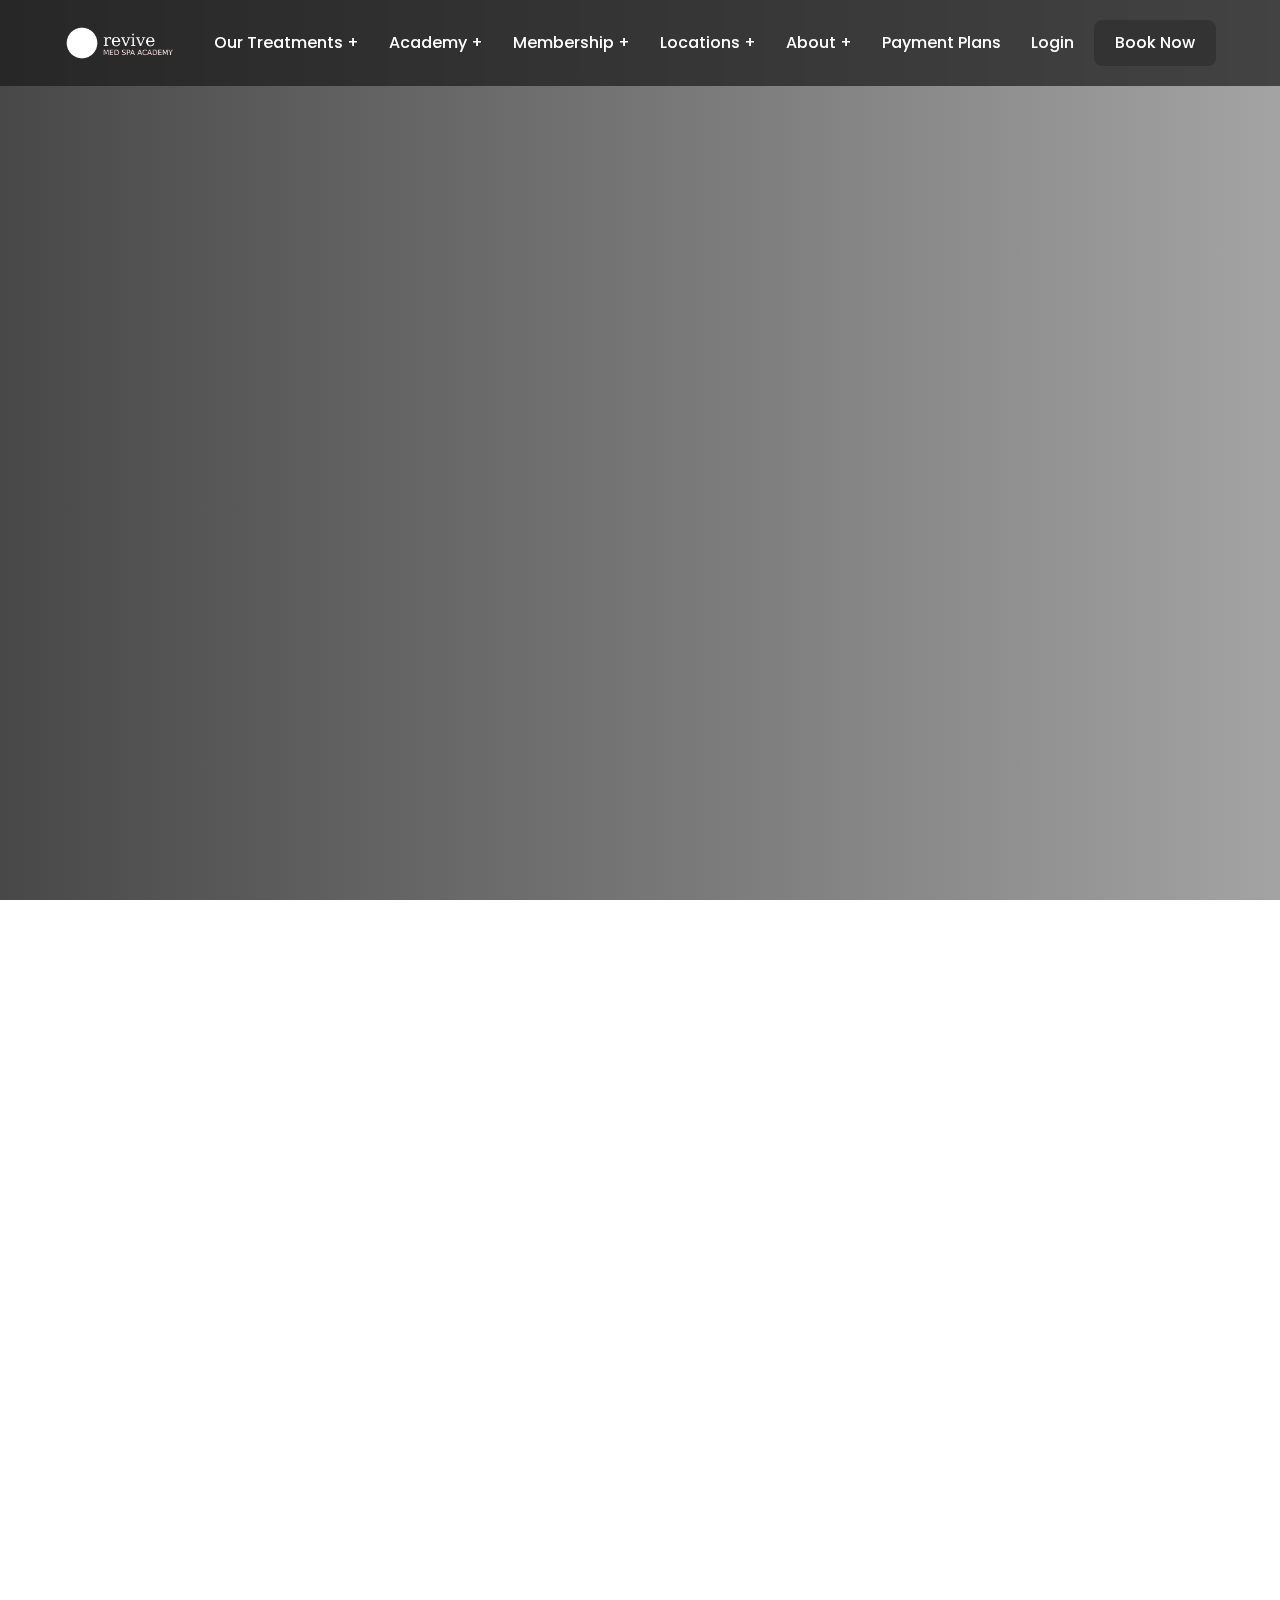
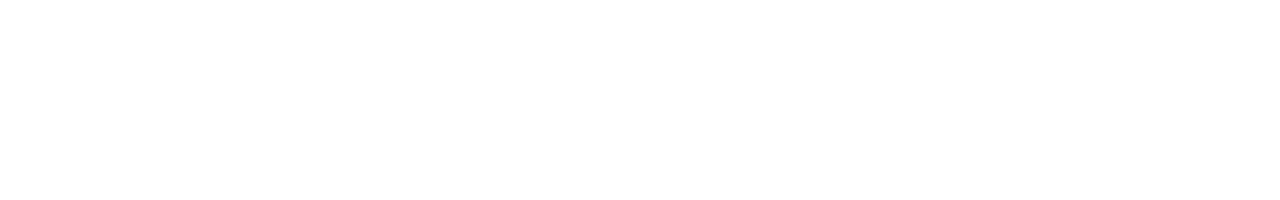
==== index.html @ 2cf68722 "Mega Menu Plus Hero Section Home" ====
<!DOCTYPE html>
<html lang="en">
<head>
    <meta charset="UTF-8">
    <meta name="viewport" content="width=device-width, initial-scale=1.0, maximum-scale=1.0, user-scalable=no">
    <title>Bio Revive - Medical Spa & Training Academy</title>
    <!-- CSS Files -->
    <link rel="stylesheet" href="css/reset.css">
    <link rel="stylesheet" href="css/variables.css">
    <link rel="stylesheet" href="css/style.css">
    <link rel="stylesheet" href="css/components/header.css">
    <link rel="stylesheet" href="css/components/mega-menu.css">
    <link rel="stylesheet" href="css/components/buttons.css">
    <link rel="stylesheet" href="css/pages/home.css">
    <!-- Google Fonts -->
    <link rel="preconnect" href="https://fonts.googleapis.com">
    <link rel="preconnect" href="https://fonts.gstatic.com" crossorigin>
    <link href="https://fonts.googleapis.com/css2?family=Playfair+Display:wght@400;600;700&family=Poppins:wght@300;400;500&display=swap" rel="stylesheet">
    <style>
        /* Override styles to fix white banner issue */
        .site-main {
            padding: 0 !important;
            margin: 0 !important;
        }
        .hero-section {
            margin-top: 0 !important;
            padding-top: 0 !important;
            height: 100vh !important;
        }
        .hero-background, .hero-video, .hero-image {
            top: 0 !important;
            height: 100vh !important;
        }
        .site-header {
            background-color: rgba(26, 26, 26, 0.7) !important;
            backdrop-filter: blur(5px);
            -webkit-backdrop-filter: blur(5px);
        }
        /* Prevent horizontal scrolling on mobile */
        html, body {
            overflow-x: hidden;
            width: 100%;
        }
        /* Style for when mobile menu is active */
        body.menu-active {
            overflow: hidden;
        }
        
        /* Fix for iOS Safari's handling of vh units */
        @supports (-webkit-touch-callout: none) {
            .hero-section {
                height: -webkit-fill-available !important;
            }
            .hero-background, .hero-video, .hero-image {
                height: -webkit-fill-available !important;
            }
        }
        
        /* Additional responsive fixes */
        @media (max-width: 767px) {
            .hero-section {
                height: 90vh !important;
            }
            .hero-background, .hero-video, .hero-image {
                height: 90vh !important;
            }
        }
        
        @media (max-width: 480px) {
            .hero-section {
                height: 85vh !important;
            }
            .hero-background, .hero-video, .hero-image {
                height: 85vh !important;
            }
        }
    </style>
</head>
<body>
    <header class="site-header" id="site-header">
        <div class="header-container">
            <div class="logo">
                <a href="index.html">
                    <img src="img/logo/bio-revive-logo-light.png" alt="Bio Revive" class="logo-light">
                    <img src="img/logo/bio-revive-logo-dark.png" alt="Bio Revive" class="logo-dark">
                </a>
            </div>
            <nav class="main-navigation">
                <ul class="nav-list">
                    <li class="nav-item has-mega-menu">
                        <a href="#" class="nav-link">Our Treatments +</a>
                        <div class="mega-menu treatments-menu">
                            <div class="mega-menu-container">
                                <div class="mega-menu-content">
                                    <div class="mega-menu-promo">
                                        <h3>Find a Treatment for You</h3>
                                        <div class="promo-image">
                                            <img src="img/treatments/treatment-promo.jpg" alt="Bio Revive Treatments">
                                        </div>
                                    </div>
                                    <div class="mega-menu-categories">
                                        <div class="mega-menu-category">
                                            <h4>Injectables & Fillers</h4>
                                            <ul class="category-list">
                                                <li><a href="#">BOTOX & Wrinkle Reducers</a></li>
                                                <li><a href="#">JUVÉDERM</a></li>
                                                <li><a href="#">Restylane</a></li>
                                                <li><a href="#">RHA</a></li>
                                                <li><a href="#">Kybella</a></li>
                                                <li><a href="#">SKINVIVE</a></li>
                                                <li><a href="#">PDO Threads</a></li>
                                            </ul>
                                        </div>
                                        <div class="mega-menu-category">
                                            <h4>Regenerative Treatments</h4>
                                            <ul class="category-list">
                                                <li><a href="#">Sculptra</a></li>
                                                <li><a href="#">Radiesse</a></li>
                                                <li><a href="#">Renuva</a></li>
                                            </ul>
                                        </div>
                                        <div class="mega-menu-category">
                                            <h4>Skin + Hair Treatments</h4>
                                            <ul class="category-list">
                                                <li><a href="#">PRP Injections, Microneedling, & Hair Restoration</a></li>
                                                <li><a href="#">DiamondGlow</a></li>
                                                <li><a href="#">Facials</a></li>
                                                <li><a href="#">Chemical Peels</a></li>
                                            </ul>
                                        </div>
                                        <div class="mega-menu-category">
                                            <h4>Lasers & Devices</h4>
                                            <ul class="category-list">
                                                <li><a href="#">Microneedling</a></li>
                                                <li><a href="#">Morpheus8</a></li>
                                                <li><a href="#">Laser Resurfacing</a></li>
                                                <li><a href="#">BBL</a></li>
                                                <li><a href="#">Radiance Laser Packages</a></li>
                                                <li><a href="#">CoolSculpting</a></li>
                                                <li><a href="#">Laser Hair Removal</a></li>
                                                <li><a href="#">Tattoo Removal</a></li>
                                            </ul>
                                        </div>
                                        <div class="mega-menu-category">
                                            <h4>Wellness</h4>
                                            <ul class="category-list">
                                                <li><a href="#">GLP-1 Protocol</a></li>
                                                <li><a href="#">Advanced GLP-1 Protocol</a></li>
                                            </ul>
                                        </div>
                                    </div>
                                </div>
                            </div>
                        </div>
                    </li>
                    <li class="nav-item has-mega-menu">
                        <a href="#" class="nav-link">Academy +</a>
                        <div class="mega-menu academy-menu">
                            <div class="mega-menu-container">
                                <div class="mega-menu-content">
                                    <div class="mega-menu-promo">
                                        <h3>Professional Training</h3>
                                        <div class="promo-image">
                                            <img src="img/academy/academy-promo.jpg" alt="Bio Revive Academy">
                                        </div>
                                    </div>
                                    <div class="mega-menu-categories">
                                        <div class="mega-menu-category wide-category">
                                            <h4>Training Courses</h4>
                                            <ul class="category-list">
                                                <li><a href="#">Lash lift/Tint Course</a></li>
                                                <li><a href="#">Eyelash Extension/brow lamination/lash lift combo Course</a></li>
                                                <li><a href="#">Aesthetics and medical procedure</a></li>
                                                <li><a href="#">Microblading & PMU Course</a></li>
                                                <li><a href="#">Aam board certification</a></li>
                                                <li><a href="#">Models Sign Up Form</a></li>
                                            </ul>
                                        </div>
                                    </div>
                                </div>
                            </div>
                        </div>
                    </li>
                    <li class="nav-item has-dropdown">
                        <a href="#" class="nav-link">Membership +</a>
                        <div class="dropdown-menu">
                            <ul class="dropdown-list">
                                <li><a href="#">Lasers Membership</a></li>
                                <li><a href="#">Botox and Fillers Membership</a></li>
                                <li><a href="#">Eyelash Extension Membership</a></li>
                            </ul>
                        </div>
                    </li>
                    <li class="nav-item has-dropdown">
                        <a href="#" class="nav-link">Locations +</a>
                        <div class="dropdown-menu">
                            <ul class="dropdown-list">
                                <li><a href="#">Jersey City</a></li>
                                <li><a href="#">Ridgewood, NJ</a></li>
                            </ul>
                        </div>
                    </li>
                    <li class="nav-item has-dropdown">
                        <a href="#" class="nav-link">About +</a>
                        <div class="dropdown-menu">
                            <ul class="dropdown-list">
                                <li><a href="#">Our Story</a></li>
                                <li><a href="#">Our Team</a></li>
                                <li><a href="#">Our Job Opportunities</a></li>
                                <li><a href="#">Gift Cards</a></li>
                                <li><a href="#">Our Blogs</a></li>
                            </ul>
                        </div>
                    </li>
                    <li class="nav-item">
                        <a href="#" class="nav-link">Payment Plans</a>
                    </li>
                </ul>
            </nav>
            <div class="header-actions">
                <a href="#" class="login-link">Login</a>
                <a href="#" class="btn btn-primary">Book Now</a>
            </div>
            <button class="mobile-menu-toggle" aria-label="Toggle Menu">
                <span></span>
                <span></span>
                <span></span>
            </button>
        </div>
    </header>
    <main class="site-main">
        <section class="hero-section">
            <div class="hero-background">
                <video class="hero-video" autoplay muted loop playsinline>
                    <source src="https://videos.pexels.com/video-files/4264879/4264879-uhd_2560_1440_30fps.mp4" type="video/mp4">
                </video>
                <div class="hero-image" style="background-image: url('img/hero/hero-treatment.jpg');"></div>
                <div class="hero-overlay"></div>
            </div>
            
            <div class="container">
                <div class="hero-content">
                    <!-- Main content container -->
                    <div class="hero-text">
                        <h1 class="hero-title">Radiate with Confidence</h1>
                        <p class="hero-subtitle">Bio Revive's advanced aesthetic techniques deliver proven results that help you look and feel your best.</p>
                        <div class="hero-cta">
                            <a href="#" class="btn btn-primary btn-large">Book a Free Consultation</a>
                            <a href="#" class="btn btn-outline btn-large">Explore Treatments</a>
                        </div>
                    </div>
                    
                    <!-- Trust indicators -->
                    <div class="hero-trust">
                        <div class="trust-rating">
                            <div class="star-rating" aria-label="5 out of 5 stars">
                                <span class="star">★</span>
                                <span class="star">★</span>
                                <span class="star">★</span>
                                <span class="star">★</span>
                                <span class="star">★</span>
                            </div>
                            <p class="rating-text">13,000+ 5-star reviews</p>
                        </div>
                        
                        <div class="trust-badges">
                            <div class="trust-badge">
                                <div class="badge-icon">
                                    <img src="img/icons/certified-icon.svg" alt="Certified Experts">
                                </div>
                                <p>Certified Medical Experts</p>
                            </div>
                            <div class="trust-badge">
                                <div class="badge-icon">
                                    <img src="img/icons/technology-icon.svg" alt="Advanced Technology">
                                </div>
                                <p>Advanced Technology</p>
                            </div>
                        </div>
                    </div>
                </div>
            </div>
            
            <!-- Animated scroll indicator -->
            <div class="scroll-indicator">
                <div class="scroll-arrow"></div>
                <span>Scroll to explore</span>
            </div>
            
            <!-- Floating treatment quick access -->
            <div class="treatment-quick-access">
                <div class="quick-access-title">Popular Treatments</div>
                <div class="quick-access-items">
                    <a href="#" class="quick-item">
                        <div class="quick-item-icon">
                            <img src="img/icons/botox-icon.svg" alt="Botox">
                        </div>
                        <span>Botox</span>
                    </a>
                    <a href="#" class="quick-item">
                        <div class="quick-item-icon">
                            <img src="img/icons/filler-icon.svg" alt="Fillers">
                        </div>
                        <span>Fillers</span>
                    </a>
                    <a href="#" class="quick-item">
                        <div class="quick-item-icon">
                            <img src="img/icons/facial-icon.svg" alt="Facials">
                        </div>
                        <span>Facials</span>
                    </a>
                    <a href="#" class="quick-item">
                        <div class="quick-item-icon">
                            <img src="img/icons/laser-icon.svg" alt="Laser">
                        </div>
                        <span>Laser</span>
                    </a>
                </div>
            </div>
        </section>

        <!-- Additional homepage content will go here -->
    </main>

    <!-- JavaScript Files -->
    <script src="js/utils/scroll.js"></script>
    <script src="js/components/megaMenu.js"></script>
    <script src="js/main.js"></script>
</body>
</html>
---- css/variables.css ----
:root {
    /* Primary Colors */
    --color-dark: #1A1A1A;
    --color-light: #E8E5E2;
    --color-pink: #F8E2E2;
    --color-teal: #E1F0F0;
    
    /* Secondary Colors */
    --color-pink-medium: #F0C0C0;
    --color-teal-medium: #B8D8D8;
    --color-cream: #F0E6D9;
    
    /* Text Colors */
    --color-white: #FFFFFF;
    --color-off-white: #F9F7F7;
    --color-text-dark: #333333;
    --color-text-medium: #9B9B9B;
    
    /* UI Element Colors */
    --color-cta-dark: #333333;
    --color-cta-pink: #F0C0C0;
    --color-hover: #C9B496;
    
    /* Fonts */
    --font-heading: 'Playfair Display', serif;
    --font-body: 'Poppins', sans-serif;
    
    /* Font Weights */
    --weight-light: 300;
    --weight-regular: 400;
    --weight-medium: 500;
    --weight-semibold: 600;
    --weight-bold: 700;
    
    /* Font Sizes - Desktop */
    --font-size-main-title: 36px;
    --font-size-section-title: 26px;
    --font-size-body: 16px;
    --font-size-small: 14px;
    
    /* Spacing */
    --spacing-xs: 8px;
    --spacing-s: 16px;
    --spacing-m: 24px;
    --spacing-l: 32px;
    --spacing-xl: 48px;
    --spacing-xxl: 80px;
    
    /* UI Elements */
    --border-radius: 8px;
    --box-shadow: 0 4px 12px rgba(0, 0, 0, 0.08);
    --transition-speed: 0.3s;
}

/* Responsive Font Sizes */
@media (max-width: 1023px) {
    :root {
        --font-size-main-title: 28px;
        --font-size-section-title: 22px;
        --font-size-body: 16px;
        --font-size-small: 13px;
        --spacing-xxl: 60px;
    }
}

@media (max-width: 767px) {
    :root {
        --font-size-main-title: 24px;
        --font-size-section-title: 20px;
        --font-size-body: 15px;
        --font-size-small: 12px;
        --spacing-xxl: 40px;
    }
}
---- css/style.css ----
/**
 * Bio Revive Main Stylesheet
 * Contains global styles and layout definitions
 */

/* Base reset */
html, body {
    margin: 0;
    padding: 0;
    overflow-x: hidden;
    width: 100%;
}

/* Base Layout Structure */
.container {
    width: 100%;
    max-width: 1600px;
    margin: 0 auto;
    padding: 0 5%;
}

.section {
    padding: var(--spacing-xxl) 0;
}

.section-heading {
    font-family: var(--font-heading);
    font-size: var(--font-size-main-title);
    font-weight: var(--weight-regular);
    text-align: center;
    margin-bottom: var(--spacing-xl);
}

.section-subheading {
    font-family: var(--font-heading);
    font-size: var(--font-size-section-title);
    font-weight: var(--weight-regular);
    margin-bottom: var(--spacing-m);
}

/* Site Main Content */
.site-main {
    min-height: 100vh;
    padding: 0;
    margin: 0;
}

/* Responsive grid and utilities */
@media (max-width: 1600px) {
    .container {
        max-width: 1400px;
    }
}

@media (max-width: 1366px) {
    .container {
        max-width: 1200px;
    }
}

@media (max-width: 1200px) {
    .grid-4 {
        grid-template-columns: repeat(3, 1fr);
    }
    
    .container {
        max-width: 1000px;
    }
    
    .section-heading {
        font-size: calc(var(--font-size-main-title) * 0.9);
    }
}

@media (max-width: 992px) {
    .grid-3, .grid-4 {
        grid-template-columns: repeat(2, 1fr);
    }
    
    .section {
        padding: calc(var(--spacing-xxl) * 0.75) 0;
    }
    
    .container {
        padding: 0 4%;
        max-width: 90%;
    }
}

@media (max-width: 767px) {
    .grid-2, .grid-3, .grid-4 {
        grid-template-columns: 1fr;
    }
    
    .section {
        padding: calc(var(--spacing-xxl) * 0.5) 0;
    }
    
    .section-heading {
        font-size: calc(var(--font-size-main-title) * 0.8);
        margin-bottom: var(--spacing-l);
    }
    
    .container {
        padding: 0 5%;
    }
}

@media (max-width: 480px) {
    .section-heading {
        font-size: calc(var(--font-size-main-title) * 0.7);
    }
    
    .section-subheading {
        font-size: calc(var(--font-size-section-title) * 0.9);
    }
    
    .container {
        padding: 0 4%;
    }
}

/* Text Utilities */
.text-center {
    text-align: center;
}

.text-right {
    text-align: right;
}

/* Flex Utilities */
.flex {
    display: flex;
}

.flex-column {
    flex-direction: column;
}

.flex-wrap {
    flex-wrap: wrap;
}

.justify-between {
    justify-content: space-between;
}

.justify-center {
    justify-content: center;
}

.align-center {
    align-items: center;
}

.align-start {
    align-items: flex-start;
}

/* Grid Layout */
.grid {
    display: grid;
    gap: var(--spacing-m);
}

.grid-2 {
    grid-template-columns: repeat(2, 1fr);
}

.grid-3 {
    grid-template-columns: repeat(3, 1fr);
}

.grid-4 {
    grid-template-columns: repeat(4, 1fr);
}

/* Spacing Utilities */
.mb-xs {
    margin-bottom: var(--spacing-xs);
}

.mb-s {
    margin-bottom: var(--spacing-s);
}

.mb-m {
    margin-bottom: var(--spacing-m);
}

.mb-l {
    margin-bottom: var(--spacing-l);
}

.mb-xl {
    margin-bottom: var(--spacing-xl);
}

/* Visibility Utilities */
.hidden {
    display: none;
}

.hidden-mobile {
    display: block;
}

.visible-mobile {
    display: none;
}

@media (max-width: 767px) {
    .hidden-mobile {
        display: none;
    }
    
    .visible-mobile {
        display: block;
    }
}

.sr-only {
    position: absolute;
    width: 1px;
    height: 1px;
    padding: 0;
    margin: -1px;
    overflow: hidden;
    clip: rect(0, 0, 0, 0);
    white-space: nowrap;
    border-width: 0;
}

/* Animation Classes */
.animate-on-scroll {
    opacity: 0;
    transform: translateY(20px);
    transition: opacity 0.6s ease, transform 0.6s ease;
}

.animate-on-scroll.animated {
    opacity: 1;
    transform: translateY(0);
}

.fade-in {
    animation: fadeIn 0.5s ease forwards;
}

@keyframes fadeIn {
    from {
        opacity: 0;
    }
    to {
        opacity: 1;
    }
}

/* Active States */
.nav-link.active {
    color: var(--color-pink-medium);
}
---- css/components/header.css ----
/* Header Styles */
.site-header {
    position: fixed;
    top: 0;
    left: 0;
    width: 100%;
    z-index: 1000;
    transition: background-color var(--transition-speed) ease, backdrop-filter var(--transition-speed) ease;
    background-color: rgba(26, 26, 26, 0.7); /* Translucent background */
    backdrop-filter: blur(5px);
    -webkit-backdrop-filter: blur(5px); /* For Safari */
}

/* Header state when menu is visible */
.site-header.menu-visible {
    background-color: #e9e6e3 !important;
    backdrop-filter: none !important;
    -webkit-backdrop-filter: none !important;
}

.site-header.menu-visible .nav-link,
.site-header.menu-visible .login-link {
    color: #333333;
}

.site-header.menu-visible .nav-link:hover,
.site-header.menu-visible .login-link:hover {
    color: #f0908e;
}

.site-header.menu-visible .logo-light {
    display: none;
}

.site-header.menu-visible .logo-dark {
    display: block;
}

.site-header.menu-visible .mobile-menu-toggle span {
    background-color: #333333;
}

.site-header::before {
    content: none; /* Remove this element completely */
}

.header-container {
    display: flex;
    align-items: center;
    justify-content: space-between;
    padding: 20px 5%;
    max-width: 1600px;
    margin: 0 auto;
    position: relative; /* Added for proper mega menu positioning */
}

/* Logo Styles */
.logo {
    flex-shrink: 0;
    width: 120px;
    position: relative;
    z-index: 100;
}

.logo a {
    display: block;
}

.logo-light {
    display: block;
}

.logo-dark {
    display: none;
}

/* Navigation Styles */
.main-navigation {
    flex-grow: 1;
    display: flex;
    justify-content: center;
}

.nav-list {
    display: flex;
    gap: 30px;
}

.nav-item {
    position: relative;
}

.nav-link {
    color: var(--color-white);
    font-weight: var(--weight-medium);
    position: relative;
    display: flex;
    align-items: center;
    padding: 5px 0;
}

.nav-link:hover {
    color: var(--color-pink-medium);
}

.dropdown-icon {
    margin-left: 5px;
    font-size: 14px;
}

/* Header Actions */
.header-actions {
    display: flex;
    align-items: center;
    gap: 20px;
}

.login-link {
    color: var(--color-white);
    font-weight: var(--weight-medium);
}

.login-link:hover {
    color: var(--color-pink-medium);
}

/* Mobile Menu Toggle */
.mobile-menu-toggle {
    display: none;
    width: 30px;
    height: 25px;
    flex-direction: column;
    justify-content: space-between;
    z-index: 100;
}

.mobile-menu-toggle span {
    width: 100%;
    height: 2px;
    background-color: var(--color-white);
    transition: transform var(--transition-speed) ease, opacity var(--transition-speed) ease;
}

/* Scrolled Header State */
.site-header.scrolled {
    background-color: rgba(255, 255, 255, 0.85);
    backdrop-filter: blur(5px);
    -webkit-backdrop-filter: blur(5px);
}

.site-header.scrolled::before {
    background-color: transparent;
}

.site-header.scrolled .nav-link,
.site-header.scrolled .login-link {
    color: var(--color-text-dark);
}

.site-header.scrolled .nav-link:hover,
.site-header.scrolled .login-link:hover {
    color: var(--color-pink-medium);
}

.site-header.scrolled .logo-light {
    display: none;
}

.site-header.scrolled .logo-dark {
    display: block;
}

.site-header.scrolled .mobile-menu-toggle span {
    background-color: var(--color-text-dark);
}

/* Responsive Styles */
@media (max-width: 1366px) {
    .nav-list {
        gap: 25px;
    }
}

@media (max-width: 1200px) {
    .nav-list {
        gap: 20px;
    }
    
    .header-container {
        padding: 15px 5%;
    }
    
    .logo {
        width: 100px;
    }
}

@media (max-width: 992px) {
    .header-container {
        padding: 15px 4%;
    }
    
    .main-navigation {
        display: none;
        position: fixed;
        top: 0;
        left: 0;
        width: 100%;
        height: 100vh;
        background-color: var(--color-dark);
        padding: 100px 5% 40px;
        overflow-y: auto;
        z-index: 90;
    }
    
    .site-header.menu-open .main-navigation {
        display: block;
    }
    
    .nav-list {
        flex-direction: column;
        gap: 15px;
    }
    
    .nav-item {
        width: 100%;
    }
    
    .nav-link {
        width: 100%;
        font-size: 18px;
        padding: 10px 0;
    }
    
    .mobile-menu-toggle {
        display: flex;
    }
    
    .site-header.menu-open .mobile-menu-toggle span:nth-child(1) {
        transform: translateY(11px) rotate(45deg);
    }
    
    .site-header.menu-open .mobile-menu-toggle span:nth-child(2) {
        opacity: 0;
    }
    
    .site-header.menu-open .mobile-menu-toggle span:nth-child(3) {
        transform: translateY(-11px) rotate(-45deg);
    }
    
    .header-actions {
        gap: 15px;
    }
    
    .login-link {
        font-size: 14px;
    }
    
    .btn {
        padding: 10px 16px;
        font-size: 14px;
    }
}

@media (max-width: 767px) {
    .header-container {
        padding: 12px 5%;
    }
    
    .logo {
        width: 90px;
    }
    
    .header-actions .btn {
        padding: 8px 14px;
        font-size: 13px;
    }
    
    .main-navigation {
        padding: 80px 5% 40px;
    }
}

@media (max-width: 480px) {
    .header-container {
        padding: 10px 4%;
    }
    
    .logo {
        width: 80px;
    }
    
    .btn-primary {
        padding: 8px 12px;
        font-size: 12px;
    }
    
    .login-link {
        font-size: 13px;
    }
}
---- css/components/mega-menu.css ----
/* Reset & Base Styles */
*, *::before, *::after {
    box-sizing: border-box;
    margin: 0;
    padding: 0;
}

html {
    font-size: 100%;
}

body {
    font-family: 'Poppins', sans-serif;
    font-weight: 400;
    font-size: 16px;
    line-height: 1.5;
    color: #333333;
    background-color: #FFFFFF;
    overflow-x: hidden;
    min-height: 200vh; /* For testing scroll */
}

img {
    max-width: 100%;
    height: auto;
    display: block;
}

ul {
    list-style: none;
}

a {
    text-decoration: none;
    color: inherit;
    transition: color 0.3s ease;
}

h1, h2, h3, h4, h5, h6 {
    font-family: 'Playfair Display', serif;
    font-weight: 400;
    line-height: 1.2;
}

/* Header Styles */
.site-header {
    position: fixed;
    top: 0;
    left: 0;
    width: 100%;
    z-index: 1000;
    background-color: #1A1A1A;
    transition: background-color 0.3s ease;
}

.header-container {
    display: flex;
    align-items: center;
    justify-content: space-between;
    padding: 20px 5%;
    max-width: 1600px;
    margin: 0 auto;
    position: relative;
}

/* Logo Styles */
.logo {
    flex-shrink: 0;
    width: 120px;
    position: relative;
    z-index: 100;
}

.logo a {
    display: block;
}

.logo-light {
    display: block;
}

.logo-dark {
    display: none;
}

/* Navigation Styles */
.main-navigation {
    flex-grow: 1;
    display: flex;
    justify-content: center;
}

.nav-list {
    display: flex;
    gap: 30px;
}

.nav-item {
    position: static;
}

.nav-link {
    color: #FFFFFF;
    font-weight: 500;
    position: relative;
    display: flex;
    align-items: center;
    padding: 5px 0;
}

.nav-link:hover {
    color: #F0C0C0;
}

/* Header Actions */
.header-actions {
    display: flex;
    align-items: center;
    gap: 20px;
}

.login-link {
    color: #FFFFFF;
    font-weight: 500;
}

.login-link:hover {
    color: #F0C0C0;
}

/* Button Styles */
.btn {
    display: inline-block;
    padding: 12px 24px;
    border-radius: 8px;
    font-family: 'Poppins', sans-serif;
    font-size: 16px;
    font-weight: 500;
    text-align: center;
    cursor: pointer;
    transition: background-color 0.3s ease, color 0.3s ease, transform 0.3s ease;
}

.btn:hover {
    transform: translateY(-2px);
}

.btn-primary {
    background-color: #333333;
    color: #FFFFFF;
    border: 1px solid #333333;
}

.btn-primary:hover {
    background-color: #F0C0C0;
    border-color: #F0C0C0;
}

/* Mega Menu Styles */
.mega-menu {
    position: absolute;
    top: 100%;
    left: 0;
    width: 100%;
    background-color: #e9e6e3; /* Light cream color */
    padding: 0;
    max-height: 0;
    overflow: hidden;
    opacity: 0;
    visibility: hidden;
    transition: max-height 0.3s ease, opacity 0.3s ease, visibility 0.3s ease, padding 0.3s ease;
    box-shadow: 0 4px 20px rgba(0, 0, 0, 0.1);
}

/* Header class for when menu is visible */
.site-header.menu-visible {
    background-color: #e9e6e3 !important;
    backdrop-filter: none !important;
    -webkit-backdrop-filter: none !important;
}

.has-mega-menu:hover .mega-menu {
    max-height: 800px;
    opacity: 1;
    visibility: visible;
    padding: 40px 0;
}

.mega-menu-container {
    max-width: 1600px;
    margin: 0 auto;
    padding: 0 5%;
}

.mega-menu-content {
    display: flex;
    gap: 50px;
}

/* Promo Section */
.mega-menu-promo {
    flex: 0 0 250px;
}

.mega-menu-promo h3 {
    font-size: 24px;
    color: #333333; /* Dark text for light background */
    margin-bottom: 20px;
}

.promo-image {
    border-radius: 8px;
    overflow: hidden;
}

/* For testing placeholders */
.placeholder-image {
    width: 100%;
    height: 200px;
    background-color: #d1cdc9; /* Slightly darker placeholder for light background */
    display: flex;
    align-items: center;
    justify-content: center;
    color: #333333; /* Dark text for light background */
    font-weight: 500;
    border-radius: 8px;
}

/* Categories Section */
.mega-menu-categories {
    flex: 1;
    display: flex;
    flex-wrap: wrap;
    gap: 40px;
}

.mega-menu-category {
    flex: 1 1 200px;
}

.mega-menu-category.wide-category {
    flex: 1 1 400px;
}

.mega-menu-category h4 {
    font-family: 'Poppins', sans-serif;
    font-weight: 500;
    font-size: 18px;
    color: #333333; /* Dark text for light background */
    margin-bottom: 15px;
    text-transform: uppercase;
    letter-spacing: 0.5px;
}

.category-list li {
    margin-bottom: 10px;
}

.category-list a {
    color: #333333; /* Dark text for light background */
    transition: color 0.3s ease, transform 0.3s ease;
    display: inline-block;
}

.category-list a:hover {
    color: #f0908e; /* Adjusted hover color for better visibility on light background */
    transform: translateX(3px);
}

/* Regular Dropdown Menu */
.dropdown-menu {
    position: absolute;
    top: 100%;
    left: 50%;
    transform: translateX(-50%) translateY(10px);
    min-width: 200px;
    background-color: #e9e6e3; /* Updated to light cream color */
    border-radius: 0; /* Remove border radius for a more unified look */
    padding: 15px 0;
    box-shadow: 0 4px 12px rgba(0, 0, 0, 0.2);
    opacity: 0;
    visibility: hidden;
    transition: opacity 0.3s ease, visibility 0.3s ease, transform 0.3s ease;
    z-index: 10;
}

.has-dropdown:hover .dropdown-menu {
    opacity: 1;
    visibility: visible;
    transform: translateX(-50%) translateY(0);
}

.dropdown-list {
    padding: 0 20px;
}

.dropdown-list li {
    margin-bottom: 10px;
}

.dropdown-list li a {
    display: block;
    padding: 8px 0;
    color: #333333; /* Dark text for light background */
}

.dropdown-list li a:hover {
    color: #f0908e; /* Adjusted hover color for better visibility on light background */
}

/* Scrolled Header State */
.site-header.scrolled {
    background-color: #E8E5E2;
}

.site-header.scrolled .nav-link,
.site-header.scrolled .login-link {
    color: #333333;
}

.site-header.scrolled .nav-link:hover,
.site-header.scrolled .login-link:hover {
    color: #F0C0C0;
}

.site-header.scrolled .logo-light {
    display: none;
}

.site-header.scrolled .logo-dark {
    display: block;
}

/* Mobile Menu Toggle (hidden for desktop) */
.mobile-menu-toggle {
    display: none;
    width: 30px;
    height: 25px;
    flex-direction: column;
    justify-content: space-between;
    z-index: 100;
}

.mobile-menu-toggle span {
    width: 100%;
    height: 2px;
    background-color: #FFFFFF;
    transition: transform 0.3s ease, opacity 0.3s ease;
}

/* Content Styles (just for testing) */
.site-main {
    padding-top: 120px;
    padding-bottom: 100px;
}

.test-section {
    max-width: 1200px;
    margin: 0 auto;
    padding: 80px 20px;
    text-align: center;
}

.test-section h1 {
    font-size: 36px;
    margin-bottom: 20px;
    color: #333333;
}

/* Responsive Styles */
@media (max-width: 1366px) {
    .mega-menu-content {
        gap: 30px;
    }
    
    .mega-menu-categories {
        gap: 30px;
    }
}

@media (max-width: 1200px) {
    .mega-menu-content {
        gap: 25px;
    }
    
    .mega-menu-categories {
        gap: 25px;
    }
    
    .mega-menu-promo {
        flex: 0 0 200px;
    }
    
    .mega-menu-promo h3 {
        font-size: 22px;
    }
    
    .mega-menu-category h4 {
        font-size: 16px;
    }
}

@media (max-width: 992px) {
    .main-navigation {
        display: none;
        position: fixed;
        top: 0;
        left: 0;
        width: 100%;
        height: 100vh;
        background-color: #1A1A1A;
        padding: 100px 5% 40px;
        overflow-y: auto;
        z-index: 90;
    }
    
    .nav-list {
        flex-direction: column;
        gap: 15px;
    }
    
    .nav-item {
        position: relative;
        width: 100%;
    }
    
    .nav-link {
        padding: 10px 0;
        font-size: 18px;
        width: 100%;
        display: flex;
        justify-content: space-between;
    }
    
    .mobile-menu-toggle {
        display: flex;
    }
    
    .mega-menu,
    .dropdown-menu {
        position: static;
        background-color: rgba(255, 255, 255, 0.1);
        box-shadow: none;
        padding: 15px 0 15px 20px !important;
        max-height: 0;
        transform: none;
        border-radius: 0;
        width: 100%;
        overflow: hidden;
        margin-top: 5px;
        transition: max-height 0.3s ease, padding 0.3s ease;
    }
    
    .has-mega-menu:hover .mega-menu,
    .has-dropdown:hover .dropdown-menu {
        max-height: 1000px;
        padding: 15px 0 15px 20px !important;
    }
    
    .mega-menu-content {
        flex-direction: column;
        gap: 30px;
    }
    
    .mega-menu-categories {
        flex-direction: column;
        gap: 20px;
    }
    
    .mega-menu-category,
    .mega-menu-category.wide-category {
        flex: 1 1 auto;
        width: 100%;
    }
    
    .mega-menu-promo {
        width: 100%;
        flex: 1 1 auto;
    }
    
    .category-list a {
        font-size: 16px;
    }
    
    .site-header.menu-visible {
        background-color: #1A1A1A !important; 
    }
    
    .site-header.menu-visible .nav-link,
    .site-header.menu-visible .login-link {
        color: #fff;
    }
    
    .mega-menu-promo h3,
    .mega-menu-category h4,
    .category-list a,
    .dropdown-list li a {
        color: #fff;
    }
    
    .category-list a:hover,
    .dropdown-list li a:hover,
    .nav-item.has-mega-menu:hover .nav-link,
    .nav-item.has-dropdown:hover .nav-link {
        color: #f0908e;
    }
}

@media (max-width: 767px) {
    .main-navigation {
        padding: 80px 5% 40px;
    }
    
    .nav-link {
        font-size: 16px;
    }
    
    .mega-menu-promo h3 {
        font-size: 20px;
    }
    
    .mega-menu-category h4 {
        font-size: 15px;
    }
    
    .category-list a {
        font-size: 15px;
    }
}

@media (max-width: 480px) {
    .nav-link {
        font-size: 15px;
    }
    
    .category-list a {
        font-size: 14px;
    }
}

/* Navigation Item States for Light Background */
.site-header.menu-visible .nav-item .nav-link,
.site-header.menu-visible .login-link {
    color: #333333;
}

.nav-item.has-mega-menu:hover .nav-link,
.nav-item.has-dropdown:hover .nav-link {
    color: #f0908e;
}
---- css/components/buttons.css ----
/* Button Styles */
.btn {
    display: inline-block;
    padding: 12px 24px;
    border-radius: var(--border-radius);
    font-family: var(--font-body);
    font-size: var(--font-size-body);
    font-weight: var(--weight-medium);
    text-align: center;
    cursor: pointer;
    transition: background-color var(--transition-speed) ease,
                color var(--transition-speed) ease,
                transform var(--transition-speed) ease,
                box-shadow var(--transition-speed) ease;
}

.btn:hover {
    transform: translateY(-2px);
    box-shadow: 0 6px 15px rgba(0, 0, 0, 0.1);
}

.btn:active {
    transform: translateY(0);
    box-shadow: 0 3px 8px rgba(0, 0, 0, 0.1);
}

/* Primary Button - Dark variant */
.btn-primary {
    background-color: var(--color-cta-dark);
    color: var(--color-white);
    border: 1px solid var(--color-cta-dark);
}

.btn-primary:hover {
    background-color: var(--color-text-dark);
}

/* Primary Button - Pink variant */
.btn-primary-pink {
    background-color: var(--color-cta-pink);
    color: var(--color-white);
    border: 1px solid var(--color-cta-pink);
}

.btn-primary-pink:hover {
    background-color: var(--color-pink-medium);
}

/* Secondary Button */
.btn-secondary {
    background-color: transparent;
    color: var(--color-text-dark);
    border: 1px solid var(--color-text-dark);
}

.btn-secondary:hover {
    background-color: var(--color-text-dark);
    color: var(--color-white);
}

/* Tertiary Button (Text button) */
.btn-tertiary {
    background-color: transparent;
    color: var(--color-text-dark);
    padding: 8px 0;
    border-radius: 0;
    border-bottom: 1px solid transparent;
}

.btn-tertiary:hover {
    border-bottom-color: var(--color-text-dark);
    transform: none;
    box-shadow: none;
}

/* Button sizes */
.btn-large {
    padding: 16px 32px;
    font-size: calc(var(--font-size-body) + 2px);
}

.btn-small {
    padding: 8px 16px;
    font-size: var(--font-size-small);
}

/* Specific button for Book Now CTA */
.btn-book-now {
    background-color: var(--color-cta-dark);
    color: var(--color-white);
    font-weight: var(--weight-medium);
}

.btn-book-now:hover {
    background-color: var(--color-cta-pink);
}

/* Specific header buttons */
.site-header .btn {
    padding: 10px 20px;
}

/* Responsive styles */
@media (max-width: 767px) {
    .btn {
        padding: 10px 20px;
        font-size: var(--font-size-small);
    }
    
    .btn-large {
        padding: 12px 24px;
        font-size: var(--font-size-body);
    }
    
    .site-header .btn {
        padding: 8px 16px;
    }
}
---- css/pages/home.css ----
/**
 * Bio Revive Homepage Styles
 * Contains styles for the homepage components
 */

/* Hero Section Styles */
.hero-section {
    position: relative;
    width: 100%;
    height: 100vh; /* Full viewport height with no subtraction */
    min-height: 600px;
    max-height: 900px;
    overflow: hidden;
    color: var(--color-white);
    display: flex;
    align-items: center;
    padding: 0 !important;
    margin: 0 !important;
    margin-top: 0 !important; /* Remove margin-top completely */
    border-top: none !important;
    box-sizing: border-box !important;
}

/* Background Elements */
.hero-background {
    position: absolute;
    top: 0 !important;
    left: 0 !important;
    width: 100% !important;
    height: 100% !important;
    z-index: -1;
}

.hero-video,
.hero-image {
    position: absolute;
    top: 0 !important;
    left: 0 !important;
    width: 100% !important;
    height: 100% !important;
    object-fit: cover;
    object-position: center top;
    margin: 0 !important;
    padding: 0 !important;
}

.hero-video {
    z-index: 1;
}

.hero-image {
    z-index: 0;
    background-position: center;
    background-repeat: no-repeat;
    background-size: cover;
}

.hero-overlay {
    position: absolute;
    top: 0;
    left: 0;
    width: 100%;
    height: 100%;
    background: linear-gradient(90deg, rgba(26, 26, 26, 0.8) 0%, rgba(26, 26, 26, 0.6) 50%, rgba(26, 26, 26, 0.4) 100%);
    z-index: 2;
}

/* Content Container */
.hero-content {
    position: relative;
    z-index: 3;
    max-width: 1200px;
    margin: 0 auto;
    padding: 0 20px;
    display: flex;
    flex-direction: column;
    gap: 60px;
}


/* Text Elements */
.hero-text {
    max-width: 650px;
}

.hero-title {
    font-family: var(--font-heading);
    font-size: 64px;
    font-weight: var(--weight-regular);
    line-height: 1.1;
    margin-bottom: 24px;
    opacity: 0;
    transform: translateY(20px);
    animation: fadeUp 0.8s ease forwards 0.2s;
}

.hero-subtitle {
    font-size: 20px;
    font-weight: var(--weight-light);
    line-height: 1.6;
    margin-bottom: 40px;
    max-width: 580px;
    opacity: 0;
    transform: translateY(20px);
    animation: fadeUp 0.8s ease forwards 0.4s;
}

/* Call to Action Buttons */
.hero-cta {
    display: flex;
    gap: 16px;
    opacity: 0;
    transform: translateY(20px);
    animation: fadeUp 0.8s ease forwards 0.6s;
}

.btn-large {
    padding: 16px 32px;
    font-size: 18px;
}

.btn-outline {
    background-color: transparent;
    color: var(--color-white);
    border: 1px solid var(--color-white);
    transition: background-color 0.3s ease, color 0.3s ease, transform 0.3s ease;
}

.btn-outline:hover {
    background-color: var(--color-white);
    color: var(--color-text-dark);
}

/* Trust Indicators */
.hero-trust {
    display: flex;
    flex-wrap: wrap;
    gap: 40px;
    opacity: 0;
    transform: translateY(20px);
    animation: fadeUp 0.8s ease forwards 0.8s;
}

.trust-rating {
    display: flex;
    flex-direction: column;
    gap: 8px;
}

.star-rating {
    display: flex;
    gap: 4px;
    color: #FFD700;
    font-size: 24px;
}

.rating-text {
    font-size: 16px;
    font-weight: var(--weight-medium);
}

.trust-badges {
    display: flex;
    gap: 24px;
}

.trust-badge {
    display: flex;
    align-items: center;
    gap: 12px;
}

.badge-icon {
    width: 32px;
    height: 32px;
    display: flex;
    align-items: center;
    justify-content: center;
}

.badge-icon img {
    width: 100%;
    height: 100%;
    object-fit: contain;
}

/* Scroll Indicator */
.scroll-indicator {
    position: absolute;
    bottom: 40px;
    left: 50%;
    transform: translateX(-50%);
    display: flex;
    flex-direction: column;
    align-items: center;
    gap: 8px;
    opacity: 0;
    animation: fadeIn 0.8s ease forwards 1s;
}

.scroll-arrow {
    width: 20px;
    height: 20px;
    border-right: 2px solid var(--color-white);
    border-bottom: 2px solid var(--color-white);
    transform: rotate(45deg);
    animation: scrollBounce 2s infinite;
}

.scroll-indicator span {
    font-size: 14px;
    text-transform: uppercase;
    letter-spacing: 1px;
}

/* Treatment Quick Access */
.treatment-quick-access {
    position: absolute;
    right: 40px;
    top: 50%;
    transform: translateY(-50%);
    background-color: rgba(248, 226, 226, 0.9);
    border-radius: 12px;
    padding: 20px;
    color: var(--color-text-dark);
    z-index: 4;
    opacity: 0;
    animation: fadeIn 0.8s ease forwards 1.2s;
    box-shadow: 0 8px 32px rgba(0, 0, 0, 0.1);
    backdrop-filter: blur(4px);
}

.quick-access-title {
    font-family: var(--font-heading);
    font-size: 18px;
    margin-bottom: 16px;
    text-align: center;
}

.quick-access-items {
    display: flex;
    flex-direction: column;
    gap: 16px;
}

.quick-item {
    display: flex;
    align-items: center;
    gap: 12px;
    padding: 10px;
    border-radius: 8px;
    transition: background-color 0.3s ease, transform 0.3s ease;
}

.quick-item:hover {
    background-color: rgba(255, 255, 255, 0.8);
    transform: translateX(-5px);
}

.quick-item-icon {
    width: 32px;
    height: 32px;
    display: flex;
    align-items: center;
    justify-content: center;
}

.quick-item-icon img {
    width: 100%;
    height: 100%;
    object-fit: contain;
}

/* Animations */
@keyframes fadeUp {
    0% {
        opacity: 0;
        transform: translateY(20px);
    }
    100% {
        opacity: 1;
        transform: translateY(0);
    }
}

@keyframes fadeIn {
    0% {
        opacity: 0;
    }
    100% {
        opacity: 1;
    }
}

@keyframes scrollBounce {
    0%, 20%, 50%, 80%, 100% {
        transform: translateY(0) rotate(45deg);
    }
    40% {
        transform: translateY(-10px) rotate(45deg);
    }
    60% {
        transform: translateY(-5px) rotate(45deg);
    }
}

/* Hero Section Responsive Styles */
@media (max-width: 1366px) {
    .hero-title {
        font-size: 58px;
    }
    
    .hero-subtitle {
        font-size: 18px;
        max-width: 520px;
    }
    
    .hero-content {
        gap: 50px;
    }
}

@media (max-width: 1200px) {
    .hero-section {
        min-height: 650px;
        max-height: 850px;
    }
    
    .hero-title {
        font-size: 52px;
        margin-bottom: 20px;
    }
    
    .hero-subtitle {
        font-size: 17px;
        margin-bottom: 36px;
        max-width: 480px;
    }
    
    .hero-content {
        gap: 40px;
    }
    
    .treatment-quick-access {
        right: 30px;
        padding: 16px;
    }
    
    .quick-access-title {
        font-size: 16px;
    }
}

@media (max-width: 992px) {
    .hero-section {
        min-height: 600px;
        max-height: 800px;
    }
    
    .hero-title {
        font-size: 46px;
        margin-bottom: 18px;
    }
    
    .hero-subtitle {
        font-size: 16px;
        margin-bottom: 30px;
        max-width: 450px;
    }
    
    .hero-content {
        gap: 35px;
    }
    
    .btn-large {
        padding: 14px 28px;
        font-size: 16px;
    }
    
    .hero-trust {
        gap: 30px;
    }
    
    .treatment-quick-access {
        display: none; /* Hide on tablet and below */
    }
    
    .hero-text {
        max-width: 550px;
    }
}

@media (max-width: 767px) {
    .hero-section {
        min-height: 550px;
        max-height: 700px;
        height: 90vh;
    }
    
    .hero-title {
        font-size: 38px;
        margin-bottom: 16px;
    }
    
    .hero-subtitle {
        font-size: 15px;
        margin-bottom: 26px;
        max-width: 400px;
    }
    
    .hero-cta {
        flex-direction: column;
        gap: 12px;
        align-items: flex-start;
    }
    
    .btn-large {
        padding: 12px 24px;
        font-size: 15px;
        width: 100%;
        text-align: center;
    }
    
    .hero-trust {
        flex-direction: column;
        gap: 20px;
    }
    
    .star-rating {
        font-size: 20px;
    }
    
    .trust-badges {
        gap: 20px;
    }
    
    .badge-icon {
        width: 28px;
        height: 28px;
    }
    
    .hero-content {
        gap: 30px;
    }
    
    .hero-text {
        max-width: 100%;
    }
}

@media (max-width: 480px) {
    .hero-section {
        min-height: 500px;
        height: 85vh;
    }
    
    .hero-title {
        font-size: 32px;
        margin-bottom: 14px;
    }
    
    .hero-subtitle {
        font-size: 14px;
        margin-bottom: 24px;
    }
    
    .btn-large {
        padding: 10px 20px;
        font-size: 14px;
    }
    
    .trust-badge p {
        font-size: 13px;
    }
    
    .rating-text {
        font-size: 13px;
    }
    
    .hero-overlay {
        background: linear-gradient(90deg, rgba(26, 26, 26, 0.85) 0%, rgba(26, 26, 26, 0.7) 50%, rgba(26, 26, 26, 0.6) 100%);
    }
}

/* Additional homepage sections will be added below */
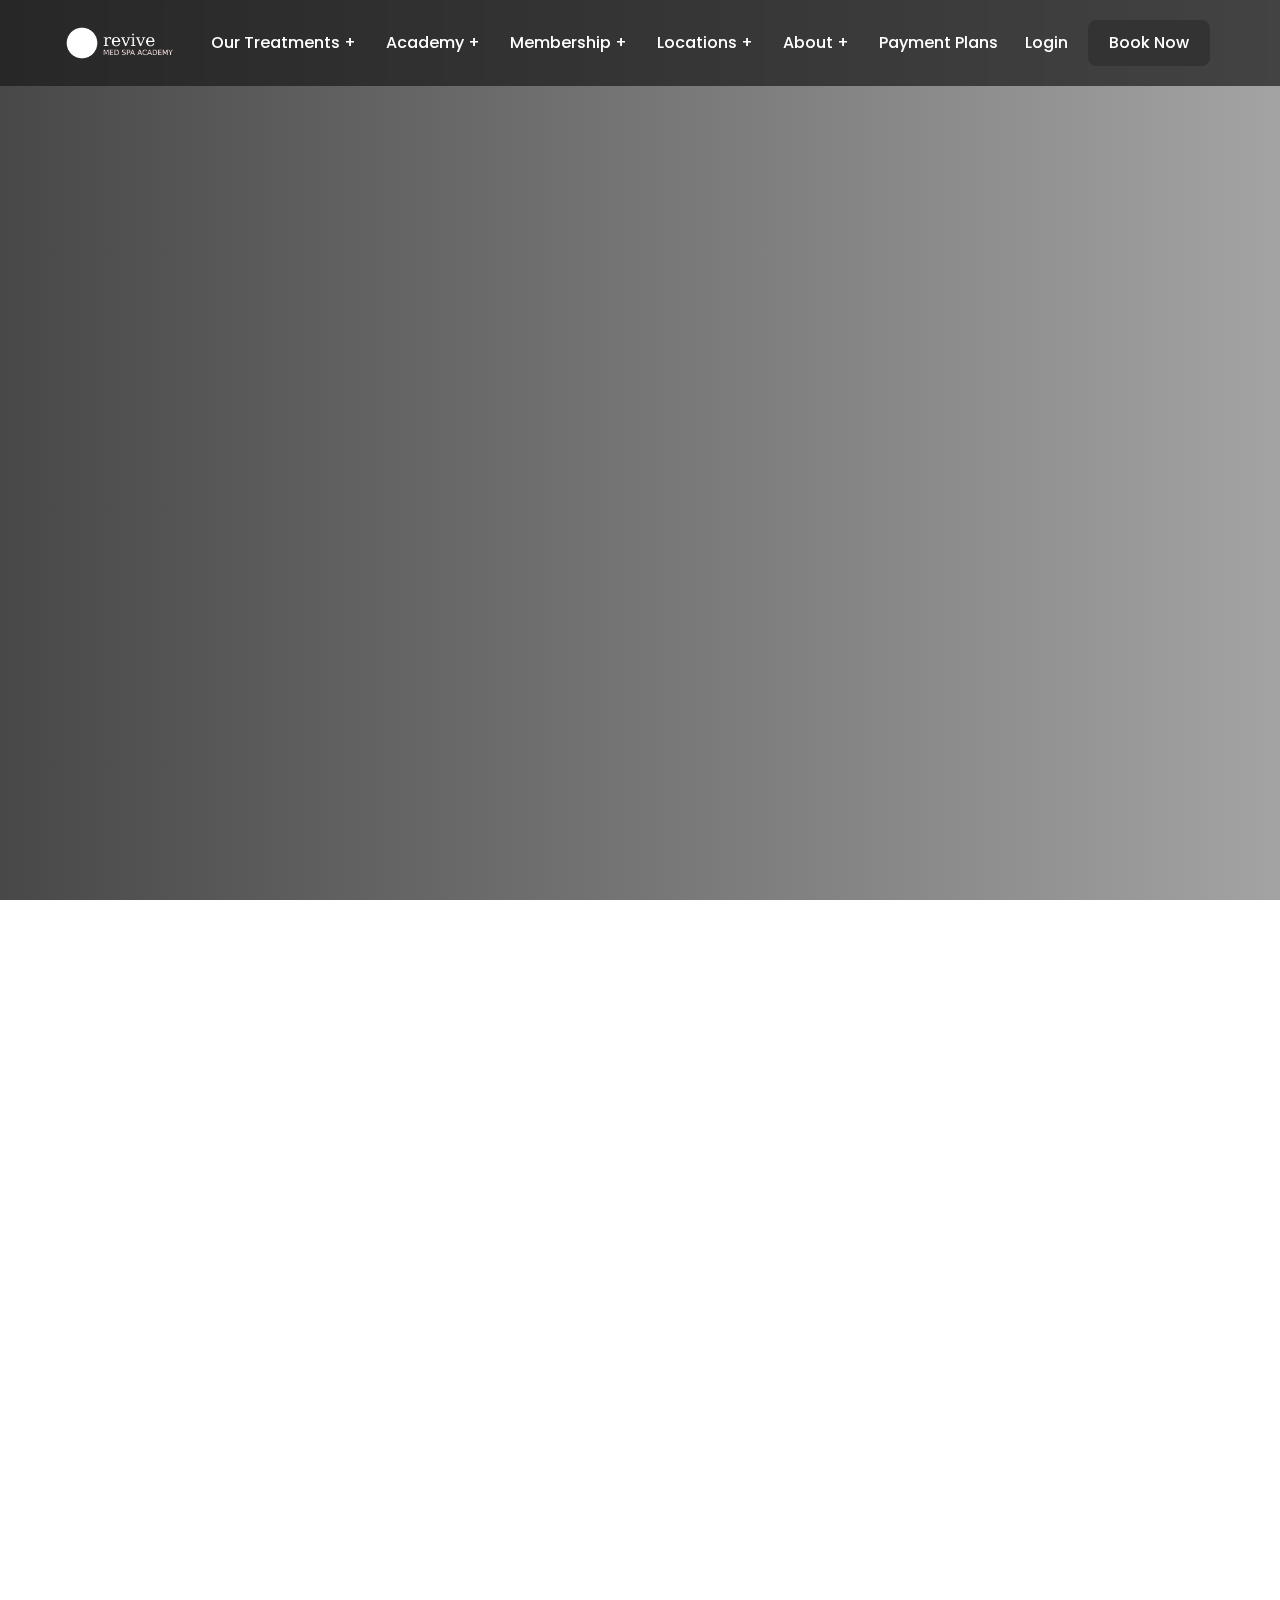
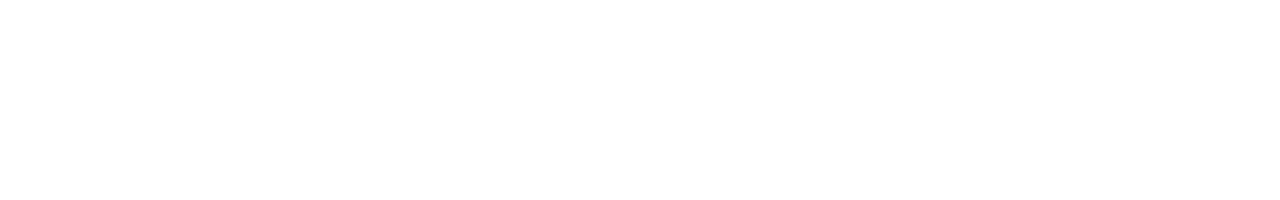
==== commit 5159e99e: "Hamburger Issue Trial 3" ====
--- a/index.html
+++ b/index.html
@@ -44,6 +44,9 @@
         /* Style for when mobile menu is active */
         body.menu-active {
             overflow: hidden;
+            position: fixed;
+            width: 100%;
+            height: 100%;
         }
         
         /* Fix for iOS Safari's handling of vh units */
@@ -56,6 +59,24 @@
             }
         }
         
+        /* iOS-specific fixes for the mobile menu toggle */
+        .mobile-menu-toggle {
+            -webkit-tap-highlight-color: transparent !important;
+            touch-action: manipulation !important;
+        }
+        
+        /* Fix for iOS Safari's handling of fixed position elements */
+        @supports (-webkit-touch-callout: none) {
+            .site-header.menu-open .main-navigation {
+                height: 100vh;
+                height: -webkit-fill-available;
+                position: fixed;
+                top: 0;
+                overflow-y: auto;
+                -webkit-overflow-scrolling: touch;
+            }
+        }
+        
         /* Additional responsive fixes */
         @media (max-width: 767px) {
             .hero-section {
@@ -63,6 +84,42 @@
             }
             .hero-background, .hero-video, .hero-image {
                 height: 90vh !important;
+            }
+            /* Mobile menu toggle visibility */
+            .mobile-menu-toggle {
+                display: flex !important;
+                width: 44px !important;
+                height: 40px !important;
+                position: relative !important;
+                margin-right: -8px !important;
+            }
+            
+            .mobile-menu-toggle span {
+                width: 100% !important;
+                height: 3px !important;
+                margin: 2px 0 !important;
+            }
+            
+            /* Add a transparent overlay to increase tap area */
+            .mobile-menu-toggle::after {
+                content: "" !important;
+                position: absolute !important;
+                top: -15px !important;
+                left: -15px !important;
+                right: -15px !important;
+                bottom: -15px !important;
+                z-index: -1 !important;
+            }
+            
+            /* Ensure transform works correctly on iOS */
+            .site-header.menu-open .mobile-menu-toggle span:nth-child(1) {
+                -webkit-transform: translateY(11px) rotate(45deg) !important;
+                transform: translateY(11px) rotate(45deg) !important;
+            }
+            
+            .site-header.menu-open .mobile-menu-toggle span:nth-child(3) {
+                -webkit-transform: translateY(-11px) rotate(-45deg) !important;
+                transform: translateY(-11px) rotate(-45deg) !important;
             }
         }
         
@@ -221,7 +278,7 @@
                 <a href="#" class="login-link">Login</a>
                 <a href="#" class="btn btn-primary">Book Now</a>
             </div>
-            <button class="mobile-menu-toggle" aria-label="Toggle Menu">
+            <button type="button" class="mobile-menu-toggle" aria-label="Toggle Menu" id="mobile-menu-toggle">
                 <span></span>
                 <span></span>
                 <span></span>
@@ -326,5 +383,168 @@
     <script src="js/utils/scroll.js"></script>
     <script src="js/components/megaMenu.js"></script>
     <script src="js/main.js"></script>
+    
+    <!-- iOS Compatibility Script -->
+    <script>
+        // Direct iOS menu toggle handler - completely rewritten for reliability
+        document.addEventListener('DOMContentLoaded', function() {
+            // Get elements once and store for better performance
+            const menuToggle = document.getElementById('mobile-menu-toggle');
+            const header = document.getElementById('site-header');
+            let lastTapTime = 0; // To prevent double tap issues
+            
+            if (!menuToggle || !header) return;
+            
+            // Single function to toggle menu state
+            function toggleMobileMenu(e) {
+                // Prevent default behavior for all events
+                if (e) {
+                    e.preventDefault();
+                    e.stopPropagation();
+                }
+                
+                // Simple debounce to prevent multiple rapid toggles
+                const now = new Date().getTime();
+                const timeSinceLastTap = now - lastTapTime;
+                if (timeSinceLastTap < 300) return; // Ignore taps too close together
+                lastTapTime = now;
+                
+                // Log action for debugging
+                console.log('Menu toggle activated', e ? e.type : 'direct call');
+                
+                // Toggle menu state
+                const isCurrentlyOpen = header.classList.contains('menu-open');
+                
+                if (isCurrentlyOpen) {
+                    // Close menu
+                    header.classList.remove('menu-open');
+                    document.body.classList.remove('menu-active');
+                    document.body.style.overflow = '';
+                } else {
+                    // Open menu
+                    header.classList.add('menu-open');
+                    document.body.classList.add('menu-active');
+                    document.body.style.overflow = 'hidden';
+                }
+            }
+            
+            // Clear any existing listeners first (important on hot reloads)
+            const newToggle = menuToggle.cloneNode(true);
+            menuToggle.parentNode.replaceChild(newToggle, menuToggle);
+            
+            // Add all possible event types for maximum compatibility
+            newToggle.addEventListener('click', toggleMobileMenu);
+            newToggle.addEventListener('touchstart', toggleMobileMenu, {passive: false});
+            
+            // Deliberately add a very short touch delay
+            newToggle.addEventListener('touchend', function(e) {
+                e.preventDefault();
+                // This slight delay helps iOS register the tap better
+                setTimeout(function() {
+                    toggleMobileMenu(e);
+                }, 10);
+            }, {passive: false});
+            
+            // For screen readers and keyboard users
+            newToggle.addEventListener('keydown', function(e) {
+                if (e.key === 'Enter' || e.key === ' ') {
+                    e.preventDefault();
+                    toggleMobileMenu(e);
+                }
+            });
+            
+            // Ensure button is visible
+            newToggle.style.display = 'flex';
+            
+            // Handle submenu toggles for iOS
+            setupSubmenuToggles();
+        });
+        
+        // iOS-friendly submenu toggle handling
+        function setupSubmenuToggles() {
+            const submenuItems = document.querySelectorAll('.nav-item.has-mega-menu, .nav-item.has-dropdown');
+            
+            submenuItems.forEach(item => {
+                const link = item.querySelector('.nav-link');
+                if (!link) return;
+                
+                // Remove existing event listeners by cloning and replacing
+                const newLink = link.cloneNode(true);
+                link.parentNode.replaceChild(newLink, link);
+                
+                // Function to toggle submenu visibility
+                function toggleSubmenu(e) {
+                    // Only act on mobile
+                    if (window.innerWidth >= 992) return;
+                    
+                    e.preventDefault();
+                    e.stopPropagation();
+                    
+                    console.log('Submenu toggle clicked');
+                    
+                    // Toggle open class
+                    item.classList.toggle('submenu-open');
+                    
+                    // Get submenu element
+                    const submenu = item.querySelector('.mega-menu, .dropdown-menu');
+                    if (!submenu) return;
+                    
+                    // Set max-height and padding based on toggle state
+                    if (item.classList.contains('submenu-open')) {
+                        submenu.style.maxHeight = '2000px';
+                        submenu.style.padding = '15px 0 15px 20px';
+                    } else {
+                        submenu.style.maxHeight = '0';
+                        submenu.style.padding = '0';
+                    }
+                }
+                
+                // Add multiple event types for iOS compatibility
+                newLink.addEventListener('click', toggleSubmenu);
+                newLink.addEventListener('touchend', toggleSubmenu, {passive: false});
+            });
+        }
+    </script>
+    
+    <!-- Additional iOS Touch Fix -->
+    <script>
+        // Final iOS touch handling fixes
+        (function() {
+            // Fix for all buttons and interactive elements
+            document.addEventListener('touchstart', function() {
+                // This empty handler enables :active CSS states on iOS
+            }, {passive: true});
+            
+            // Load event for one final check
+            window.addEventListener('load', function() {
+                console.log('Page fully loaded - running final iOS checks');
+                
+                // Force rendering update on iOS
+                setTimeout(function() {
+                    window.scrollTo(0, 0);
+                    
+                    // Final check for menu toggle visibility
+                    var menuToggle = document.getElementById('mobile-menu-toggle');
+                    if (menuToggle && window.innerWidth < 992) {
+                        menuToggle.style.display = 'flex';
+                        
+                        // Add direct event listener as final backup
+                        menuToggle.onclick = function(e) {
+                            e.preventDefault();
+                            var header = document.getElementById('site-header');
+                            header.classList.toggle('menu-open');
+                            document.body.classList.toggle('menu-active');
+                            
+                            if (header.classList.contains('menu-open')) {
+                                document.body.style.overflow = 'hidden';
+                            } else {
+                                document.body.style.overflow = '';
+                            }
+                        };
+                    }
+                }, 100);
+            });
+        })();
+    </script>
 </body>
 </html>--- a/css/components/header.css
+++ b/css/components/header.css
@@ -127,18 +127,29 @@
 /* Mobile Menu Toggle */
 .mobile-menu-toggle {
     display: none;
-    width: 30px;
-    height: 25px;
+    width: 44px; /* Increased from 30px */
+    height: 40px; /* Increased from 25px */
     flex-direction: column;
     justify-content: space-between;
-    z-index: 100;
+    z-index: 1010;
+    cursor: pointer;
+    padding: 12px; /* Increased from 10px */
+    margin: -12px; /* Offset increased padding */
+    background-color: transparent;
+    border: none;
+    -webkit-appearance: none;
+    appearance: none;
+    position: relative;
 }
 
 .mobile-menu-toggle span {
     width: 100%;
-    height: 2px;
+    height: 3px; /* Increased from 2px */
     background-color: var(--color-white);
     transition: transform var(--transition-speed) ease, opacity var(--transition-speed) ease;
+    display: block;
+    pointer-events: none;
+    margin: 2px 0; /* Add vertical spacing between bars */
 }
 
 /* Scrolled Header State */
@@ -201,7 +212,7 @@
     }
     
     .main-navigation {
-        display: none;
+        display: block; /* Always display, but initially hidden */
         position: fixed;
         top: 0;
         left: 0;
@@ -211,10 +222,17 @@
         padding: 100px 5% 40px;
         overflow-y: auto;
         z-index: 90;
+        opacity: 0;
+        visibility: hidden;
+        transform: translateY(-10px);
+        transition: opacity 0.3s ease, visibility 0.3s ease, transform 0.3s ease;
     }
     
     .site-header.menu-open .main-navigation {
         display: block;
+        opacity: 1;
+        visibility: visible;
+        transform: translateY(0);
     }
     
     .nav-list {
@@ -234,6 +252,17 @@
     
     .mobile-menu-toggle {
         display: flex;
+        background-color: transparent;
+        border: none;
+        cursor: pointer;
+        outline: none;
+        position: relative;
+        z-index: 1010; /* Above the mobile navigation */
+    }
+    
+    /* Ensure toggle is visible on all header states */
+    .site-header.menu-visible .mobile-menu-toggle span {
+        background-color: #333333;
     }
     
     .site-header.menu-open .mobile-menu-toggle span:nth-child(1) {
--- a/css/components/mega-menu.css
+++ b/css/components/mega-menu.css
@@ -401,8 +401,9 @@
 }
 
 @media (max-width: 992px) {
+    /* Mobile menu containers */
     .main-navigation {
-        display: none;
+        display: block;
         position: fixed;
         top: 0;
         left: 0;
@@ -412,8 +413,14 @@
         padding: 100px 5% 40px;
         overflow-y: auto;
         z-index: 90;
-    }
-    
+        opacity: 0;
+        visibility: hidden;
+        transform: translateY(-10px);
+        transition: opacity 0.3s ease, visibility 0.3s ease, transform 0.3s ease;
+        -webkit-overflow-scrolling: touch; /* For smoother scrolling on iOS */
+    }
+    
+    /* Mobile navigation items */
     .nav-list {
         flex-direction: column;
         gap: 15px;
@@ -425,38 +432,78 @@
     }
     
     .nav-link {
-        padding: 10px 0;
+        padding: 12px 0; /* Larger touch target */
         font-size: 18px;
         width: 100%;
         display: flex;
         justify-content: space-between;
-    }
-    
-    .mobile-menu-toggle {
+        min-height: 44px; /* iOS minimum touch target size */
+        align-items: center;
+    }
+    
+    /* Submenu indicators and animation */
+    .nav-link:after {
+        content: "+";
+        margin-left: auto;
+        font-size: 24px; /* Larger indicator */
+        transition: transform 0.3s ease;
+        width: 44px; /* Ensure touch target size */
+        height: 44px;
         display: flex;
-    }
-    
+        align-items: center;
+        justify-content: center;
+    }
+    
+    .submenu-open .nav-link:after {
+        content: "−";
+    }
+    
+    /* Mobile submenu styling */
     .mega-menu,
     .dropdown-menu {
         position: static;
         background-color: rgba(255, 255, 255, 0.1);
         box-shadow: none;
-        padding: 15px 0 15px 20px !important;
+        padding: 0 !important;
         max-height: 0;
         transform: none;
         border-radius: 0;
         width: 100%;
         overflow: hidden;
-        margin-top: 5px;
-        transition: max-height 0.3s ease, padding 0.3s ease;
-    }
-    
+        margin-top: 0;
+        transition: all 0.3s ease;
+        opacity: 1;
+        visibility: visible;
+    }
+    
+    /* Submenu links */
+    .category-list a, 
+    .dropdown-list li a {
+        padding: 12px 0; /* Larger touch targets */
+        min-height: 44px; /* iOS minimum touch target */
+        display: flex;
+        align-items: center;
+    }
+    
+    /* Open state styling for submenus */
+    .nav-item.submenu-open .mega-menu,
+    .nav-item.submenu-open .dropdown-menu {
+        max-height: 2000px; /* Increased to accommodate all content */
+        padding: 15px 0 15px 20px !important;
+    }
+    
+    /* Override normal hover behavior for mobile */
     .has-mega-menu:hover .mega-menu,
     .has-dropdown:hover .dropdown-menu {
-        max-height: 1000px;
-        padding: 15px 0 15px 20px !important;
-    }
-    
+        max-height: 0;
+        padding: 0 !important;
+    }
+    
+    .nav-item.submenu-open .nav-link {
+        color: var(--color-pink-medium);
+    }
+    
+    /* Mega menu mobile content structure */
     .mega-menu-content {
         flex-direction: column;
         gap: 30px;
@@ -482,6 +529,7 @@
         font-size: 16px;
     }
     
+    /* Header background in mobile */
     .site-header.menu-visible {
         background-color: #1A1A1A !important; 
     }
